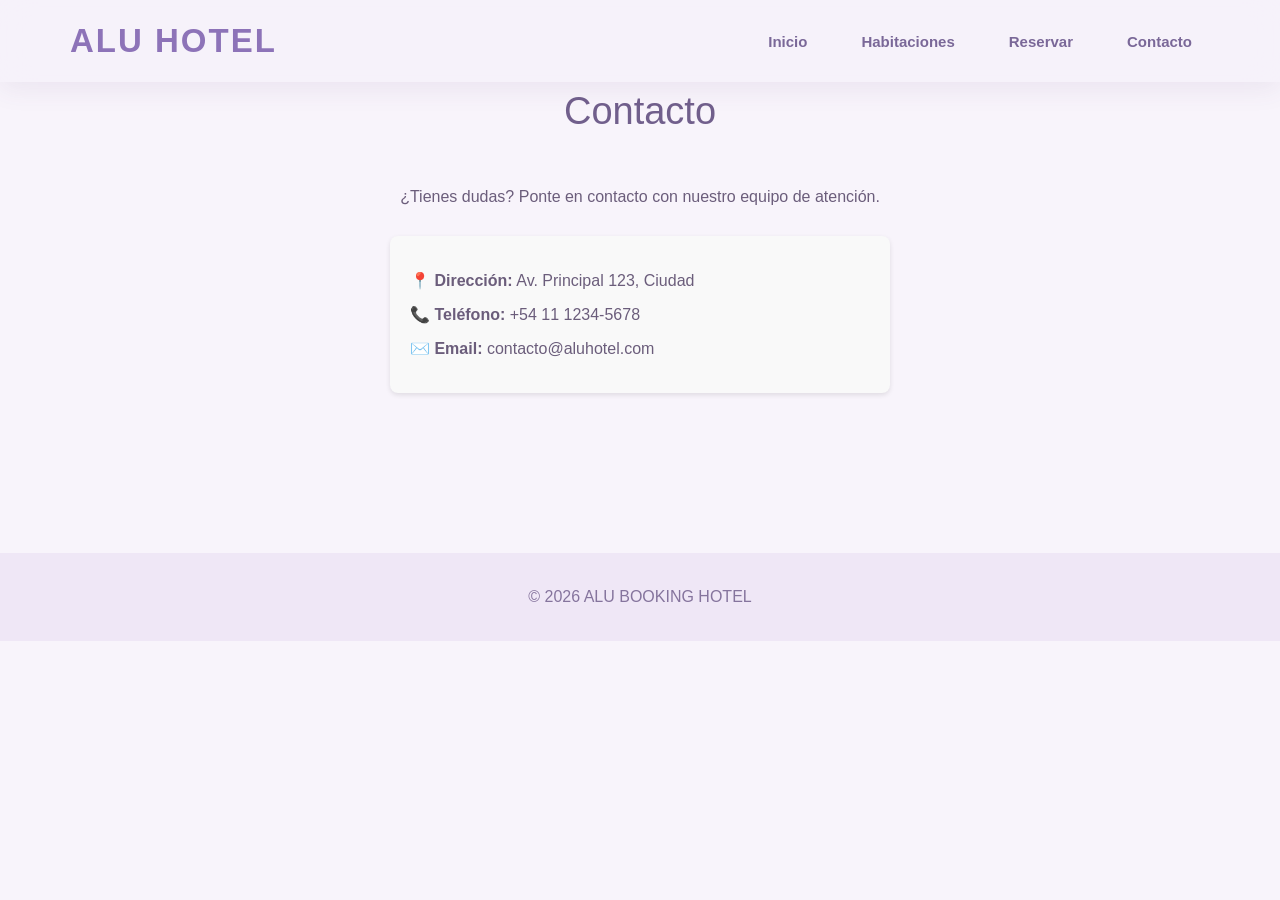
==== contacto.html @ e0110cf2 "Primer commit de mi web limpia" ====
<!DOCTYPE html>
<html lang="es" xmlns:th="http://thymeleaf.org">
<head>
    <meta charset="UTF-8">
    <title>Contacto | Alu Booking Hotel</title>
    <link rel="stylesheet" href="/css/style.css">
</head>
<body>

<header>
    <div class="logo">
        ALU HOTEL
    </div>
    <nav>
        <a href="/">Inicio</a>
        <a href="/habitaciones">Habitaciones</a>
        <a href="/reservar">Reservar</a>
        <a href="/contacto">Contacto</a>
    </nav>
</header>

<section>
    <h2>Contacto</h2>
    <p style="text-align: center; margin-bottom: 30px;">¿Tienes dudas? Ponte en contacto con nuestro equipo de atención.</p>
    
    <div class="grid" style="max-width: 500px; margin: 0 auto; display: block; background: #f9f9f9; padding: 20px; border-radius: 8px; box-shadow: 0 2px 5px rgba(0,0,0,0.1);">
        <p style="margin: 15px 0;"><strong>📍 Dirección:</strong> Av. Principal 123, Ciudad</p>
        <p style="margin: 15px 0;"><strong>📞 Teléfono:</strong> +54 11 1234-5678</p>
        <p style="margin: 15px 0;"><strong>✉️ Email:</strong> contacto@aluhotel.com</p>
    </div>
</section>

<footer>
    © 2026 ALU BOOKING HOTEL
</footer>

</body>
</html>
---- css/style.css ----
/* =====================================================
   ALU BOOKING HOTEL
   NUEVO ESTILO PREMIUM 2026
   ===================================================== */

*{
    margin:0;
    padding:0;
    box-sizing:border-box;
}

html{
    scroll-behavior:smooth;
}

body{

    font-family:'Segoe UI',sans-serif;

    background:#f8f4fb;

    color:#6b5d7b;

}

/* ==========================
        HEADER
========================== */

header{

    position:fixed;

    top:0;

    left:0;

    width:100%;

    height:82px;

    background:rgba(246,241,250,.92);

    backdrop-filter:blur(16px);

    display:flex;

    justify-content:space-between;

    align-items:center;

    padding:0 70px;

    box-shadow:0 8px 24px rgba(90,60,120,.08);

    z-index:9999;

}

.logo{

    font-size:33px;

    font-weight:700;

    color:#8d73b8;

    letter-spacing:2px;

}

nav{

    display:flex;

    gap:18px;

}

nav a{

    text-decoration:none;

    color:#7a6898;

    font-size:15px;

    font-weight:600;

    transition:.25s;

    padding:10px 18px;

    border-radius:30px;

}

nav a:hover{

    background:#ded1ee;

    color:#66527e;

}

/* ==========================
        HERO
========================== */

.hero{

    margin-top:82px;

    min-height:88vh;

    display:flex;

    justify-content:center;

    align-items:center;

    text-align:center;

    padding:70px 30px;

}

.hero h1{

    font-size:64px;

    color:#6d5987;

    margin-bottom:20px;

    font-weight:300;

}

.hero p{

    font-size:22px;

    color:#8d7b9f;

    line-height:1.8;

}

/* ==========================
        BOTONES
========================== */

.btn{

    display:inline-block;

    margin-top:35px;

    background:#a68bc7;

    color:white;

    padding:16px 34px;

    border-radius:40px;

    text-decoration:none;

    font-weight:600;

    transition:.25s;

}

.btn:hover{

    background:#9276b7;

    transform:translateY(-3px);

}

/* ==========================
        TITULOS
========================== */

section{

    padding:90px 8%;

}

h2{

    text-align:center;

    font-size:38px;

    color:#715f8c;

    margin-bottom:55px;

    font-weight:300;

}

/* ==========================
        HABITACIONES
========================== */

.grid{

    display:grid;

    grid-template-columns:repeat(auto-fit,minmax(330px,1fr));

    gap:35px;

}

.room{

    background:white;

    border-radius:22px;

    overflow:hidden;

    box-shadow:0 15px 35px rgba(80,60,120,.08);

    transition:.25s;

}

.room:hover{

    transform:translateY(-8px);

}

.room img{

    width:100%;

    height:250px;

    object-fit:cover;

}

.room h3{

    padding:20px 25px 8px;

    color:#6b5a83;

    font-size:28px;

}

.room p{

    padding:0 25px;

    color:#88789b;

    line-height:1.7;

}

.price{

    padding:18px 25px;

    font-size:24px;

    color:#8b6ab3;

    font-weight:bold;

}

/* ==========================
        FORMULARIOS
========================== */

input,
select{

    width:100%;

    padding:14px;

    border:1px solid #ddd;

    border-radius:12px;

    margin-top:8px;

    margin-bottom:18px;

    font-size:15px;

}

button{

    border:none;

    cursor:pointer;

}

/* ==========================
        FOOTER
========================== */

footer{

    background:#efe7f6;

    text-align:center;

    padding:35px;

    color:#85749d;

    margin-top:70px;

}

/* ==========================
        RESPONSIVE
========================== */

@media(max-width:900px){

header{

padding:0 20px;

}

.hero h1{

font-size:44px;

}

nav{

gap:8px;

flex-wrap:wrap;

justify-content:center;

}

}
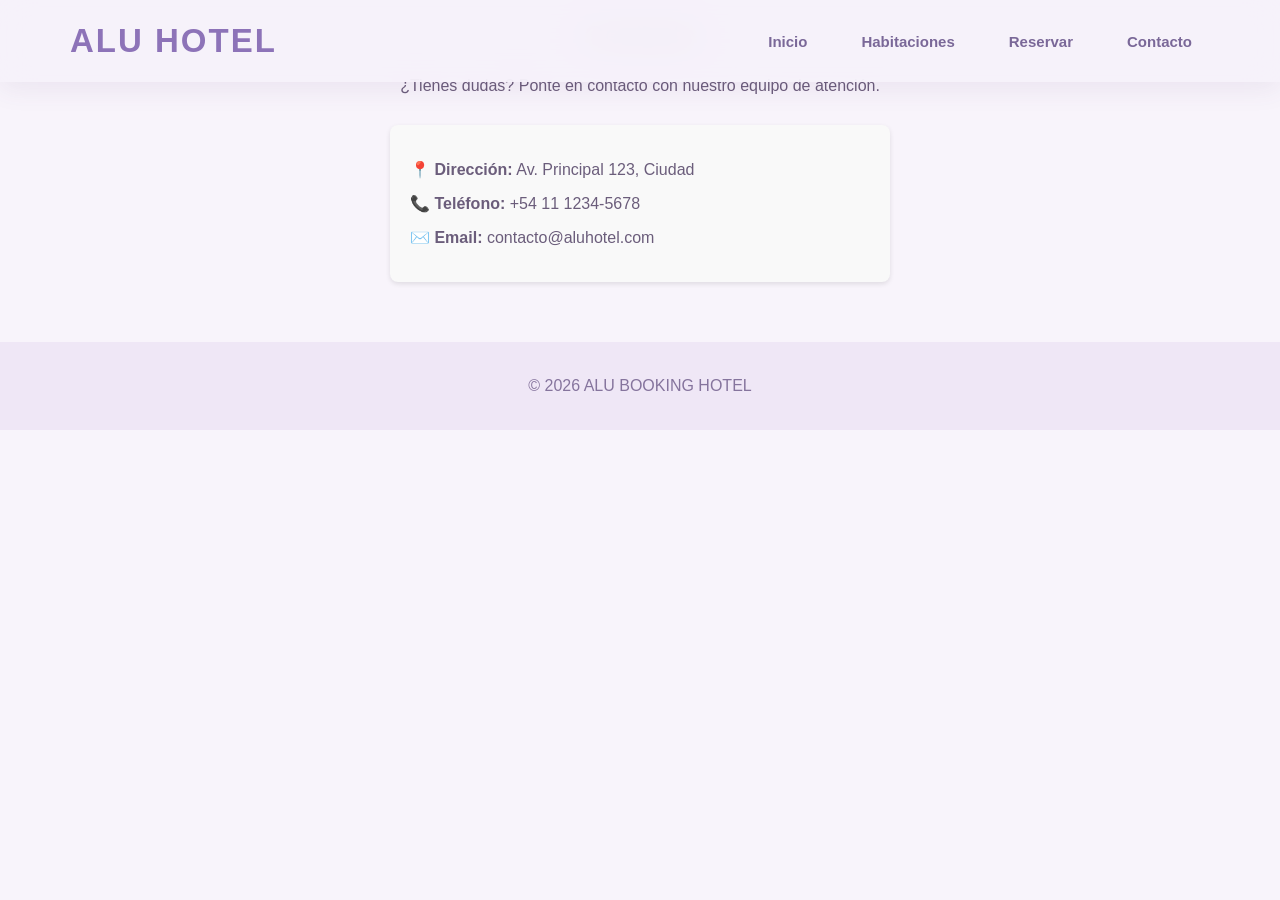
==== commit c6ff5a06: "agregando archivos html y carpetas css e ima a la raiz" ====
--- a/contacto.html
+++ b/contacto.html
@@ -1,9 +1,9 @@
 <!DOCTYPE html>
-<html lang="es" xmlns:th="http://thymeleaf.org">
+<html lang="es">
 <head>
     <meta charset="UTF-8">
     <title>Contacto | Alu Booking Hotel</title>
-    <link rel="stylesheet" href="/css/style.css">
+    <link rel="stylesheet" href="css/style.css">
 </head>
 <body>
 
@@ -12,10 +12,10 @@
         ALU HOTEL
     </div>
     <nav>
-        <a href="/">Inicio</a>
-        <a href="/habitaciones">Habitaciones</a>
-        <a href="/reservar">Reservar</a>
-        <a href="/contacto">Contacto</a>
+        <a href="index.html">Inicio</a>
+        <a href="habitaciones.html">Habitaciones</a>
+        <a href="reservar.html">Reservar</a>
+        <a href="contacto.html">Contacto</a>
     </nav>
 </header>
 
@@ -35,6 +35,4 @@
 </footer>
 
 </body>
-</html>
-
-
+</html>
--- a/css/style.css
+++ b/css/style.css
@@ -14,13 +14,9 @@
 }
 
 body{
-
     font-family:'Segoe UI',sans-serif;
-
     background:#f8f4fb;
-
     color:#6b5d7b;
-
 }
 
 /* ==========================
@@ -28,79 +24,46 @@
 ========================== */
 
 header{
-
     position:fixed;
-
     top:0;
-
     left:0;
-
     width:100%;
-
     height:82px;
-
     background:rgba(246,241,250,.92);
-
     backdrop-filter:blur(16px);
-
     display:flex;
-
     justify-content:space-between;
-
     align-items:center;
-
     padding:0 70px;
-
     box-shadow:0 8px 24px rgba(90,60,120,.08);
-
     z-index:9999;
-
 }
 
 .logo{
-
     font-size:33px;
-
     font-weight:700;
-
     color:#8d73b8;
-
     letter-spacing:2px;
-
 }
 
 nav{
-
     display:flex;
-
     gap:18px;
-
 }
 
 nav a{
-
     text-decoration:none;
-
     color:#7a6898;
-
     font-size:15px;
-
     font-weight:600;
-
     transition:.25s;
-
     padding:10px 18px;
-
     border-radius:30px;
-
 }
 
 nav a:hover{
-
     background:#ded1ee;
-
     color:#66527e;
-
 }
 
 /* ==========================
@@ -108,43 +71,22 @@
 ========================== */
 
 .hero{
-
     margin-top:82px;
-
-    min-height:88vh;
-
-    display:flex;
-
-    justify-content:center;
-
-    align-items:center;
-
     text-align:center;
-
-    padding:70px 30px;
-
+    padding:30px 0px 10px 0px;
 }
 
 .hero h1{
-
-    font-size:64px;
-
+    font-size:46px;
     color:#6d5987;
-
-    margin-bottom:20px;
-
+    margin-bottom:5px;
     font-weight:300;
-
 }
 
 .hero p{
-
-    font-size:22px;
-
+    font-size:18px;
     color:#8d7b9f;
-
-    line-height:1.8;
-
+    line-height:1.6;
 }
 
 /* ==========================
@@ -152,33 +94,20 @@
 ========================== */
 
 .btn{
-
     display:inline-block;
-
-    margin-top:35px;
-
+    margin-top:25px;
     background:#a68bc7;
-
     color:white;
-
-    padding:16px 34px;
-
+    padding:14px 30px;
     border-radius:40px;
-
     text-decoration:none;
-
     font-weight:600;
-
     transition:.25s;
-
 }
 
 .btn:hover{
-
     background:#9276b7;
-
     transform:translateY(-3px);
-
 }
 
 /* ==========================
@@ -186,23 +115,15 @@
 ========================== */
 
 section{
-
-    padding:90px 8%;
-
+    padding:20px 8%;
 }
 
 h2{
-
     text-align:center;
-
-    font-size:38px;
-
+    font-size:28px;
     color:#715f8c;
-
-    margin-bottom:55px;
-
+    margin-bottom:25px;
     font-weight:300;
-
 }
 
 /* ==========================
@@ -210,75 +131,46 @@
 ========================== */
 
 .grid{
-
     display:grid;
-
     grid-template-columns:repeat(auto-fit,minmax(330px,1fr));
-
     gap:35px;
-
 }
 
 .room{
-
     background:white;
-
     border-radius:22px;
-
     overflow:hidden;
-
     box-shadow:0 15px 35px rgba(80,60,120,.08);
-
     transition:.25s;
-
 }
 
 .room:hover{
-
     transform:translateY(-8px);
-
 }
 
 .room img{
-
     width:100%;
-
     height:250px;
-
     object-fit:cover;
-
 }
 
 .room h3{
-
     padding:20px 25px 8px;
-
     color:#6b5a83;
-
     font-size:28px;
-
 }
 
 .room p{
-
     padding:0 25px;
-
     color:#88789b;
-
     line-height:1.7;
-
 }
 
 .price{
-
     padding:18px 25px;
-
     font-size:24px;
-
     color:#8b6ab3;
-
     font-weight:bold;
-
 }
 
 /* ==========================
@@ -287,29 +179,18 @@
 
 input,
 select{
-
     width:100%;
-
     padding:14px;
-
     border:1px solid #ddd;
-
     border-radius:12px;
-
     margin-top:8px;
-
     margin-bottom:18px;
-
     font-size:15px;
-
 }
 
 button{
-
     border:none;
-
     cursor:pointer;
-
 }
 
 /* ==========================
@@ -317,17 +198,11 @@
 ========================== */
 
 footer{
-
     background:#efe7f6;
-
     text-align:center;
-
     padding:35px;
-
     color:#85749d;
-
-    margin-top:70px;
-
+    margin-top:40px;
 }
 
 /* ==========================
@@ -336,26 +211,18 @@
 
 @media(max-width:900px){
 
-header{
-
-padding:0 20px;
-
-}
-
-.hero h1{
-
-font-size:44px;
-
-}
-
-nav{
-
-gap:8px;
-
-flex-wrap:wrap;
-
-justify-content:center;
-
-}
+    header{
+        padding:0 20px;
+    }
+
+    .hero h1{
+        font-size:36px;
+    }
+
+    nav{
+        gap:8px;
+        flex-wrap:wrap;
+        justify-content:center;
+    }
 
 }
